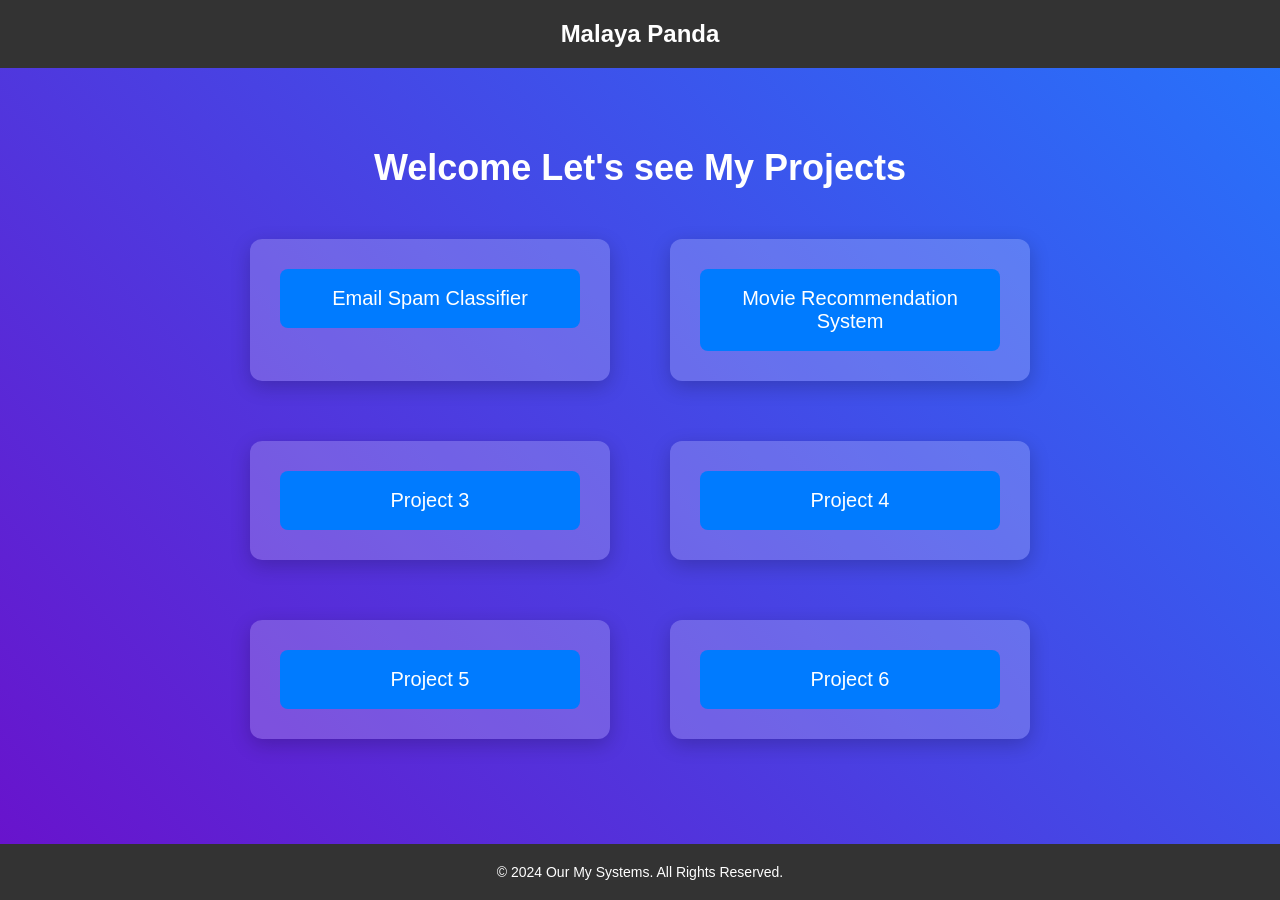
==== templates/home.html @ b2e174e7 "Add Login functionaloty" ====
<!DOCTYPE html>
<html lang="en">
<head>
    <meta charset="UTF-8">
    <meta name="viewport" content="width=device-width, initial-scale=1.0">
    <title>Welcome to Our AI Systems</title>
    <style>
        /* Global styles */
        body {
            font-family: Arial, sans-serif;
            background: linear-gradient(45deg, #6a11cb, #2575fc);
            margin: 0;
            padding: 0;
            color: #fff;
            display: flex;
            flex-direction: column;
            min-height: 100vh;
        }

        /* Header */
        header {
            background-color: #333;
            color: #fff;
            padding: 20px 0;
            text-align: center;
            font-size: 24px;
            font-weight: bold;
        }

        /* Main content area */
        .main-content {
            display: flex;
            flex-direction: column;
            justify-content: center;
            align-items: center;
            flex: 1;
            padding: 20px;
            text-align: center;
            max-width: 1000px;
            margin: 0 auto;
        }

        h1 {
            font-size: 36px;
            margin-bottom: 30px;
            color: #fff;
            font-weight: bold;
        }

        /* Options container */
        .options {
            display: flex;
            flex-wrap: wrap;
            justify-content: center;
            gap: 20px;
            width: 100%;
        }

        .option-box {
            width: 100%;
            max-width: 300px;
            padding: 30px;
            background-color: rgba(255, 255, 255, 0.2);
            border-radius: 12px;
            box-shadow: 0 6px 20px rgba(0, 0, 0, 0.2);
            transition: transform 0.3s ease, box-shadow 0.3s ease;
            margin: 20px;
        }

        .option-box:hover {
            transform: translateY(-10px);
            box-shadow: 0 12px 30px rgba(0, 0, 0, 0.3);
        }

        .option-btn {
            padding: 18px 30px;
            font-size: 20px;
            color: #fff;
            background-color: #007bff;
            border: none;
            border-radius: 8px;
            cursor: pointer;
            width: 100%;
            text-align: center;
            transition: background-color 0.3s ease, transform 0.2s ease;
        }

        .option-btn:hover {
            background-color: #0056b3;
            transform: scale(1.05);
        }

        .option-btn:active {
            transform: scale(1.02);
        }

        /* Footer */
        footer {
            background-color: #333;
            color: #fff;
            padding: 20px;
            text-align: center;
            font-size: 14px;
            margin-top: 30px;
        }

        /* Responsive Design for different screen sizes */

        /* Tablet and mobile view (max-width: 1024px) */
        @media (max-width: 1024px) {
            .options {
                flex-direction: column; /* Stack option boxes vertically */
                align-items: center;
            }

            .option-box {
                width: 80%; /* Option boxes take up 80% of screen width */
            }
        }

        /* Mobile view (max-width: 768px) */
        @media (max-width: 768px) {
            header {
                font-size: 20px;
                padding: 15px 0;
            }

            h1 {
                font-size: 28px;
                margin-bottom: 20px;
            }

            .option-btn {
                font-size: 18px; /* Smaller button text */
            }
        }

        /* Small screen mobile (max-width: 480px) */
        @media (max-width: 480px) {
            .option-btn {
                font-size: 16px;
                padding: 15px 20px;
            }

            h1 {
                font-size: 24px;
                margin-bottom: 15px;
            }

            footer {
                font-size: 12px;
            }
        }
    </style>
</head>
<body>

    <!-- Header -->
    <header>
        Malaya Panda
    </header>

    <!-- Main content -->
    <div class="main-content">
        <h1>Welcome Let's see My Projects</h1>
        <div class="options">
            <div class="option-box">
                <a href="/email_spam">
                    <button class="option-btn">Email Spam Classifier</button>
                </a>
                
            </div>
            <div class="option-box">
                <a href="/movie_recommendation"><button class="option-btn">Movie Recommendation System</button></a>
            </div>
            <div class="option-box">
                <a href="/project_3"><button class="option-btn">Project 3</button></a>
            </div>
            <div class="option-box">
                <a href="/project_4"><button class="option-btn">Project 4</button></a>
            </div>
            <div class="option-box">
                <a href="/project_5"><button class="option-btn">Project 5</button></a>
            </div>
            <div class="option-box">
                <a href="/project_6"><button class="option-btn">Project 6</button></a>
            </div>
        </div>
    </div>

    <!-- Footer -->
    <footer>
        &copy; 2024 Our My Systems. All Rights Reserved.
    </footer>

</body>
</html>
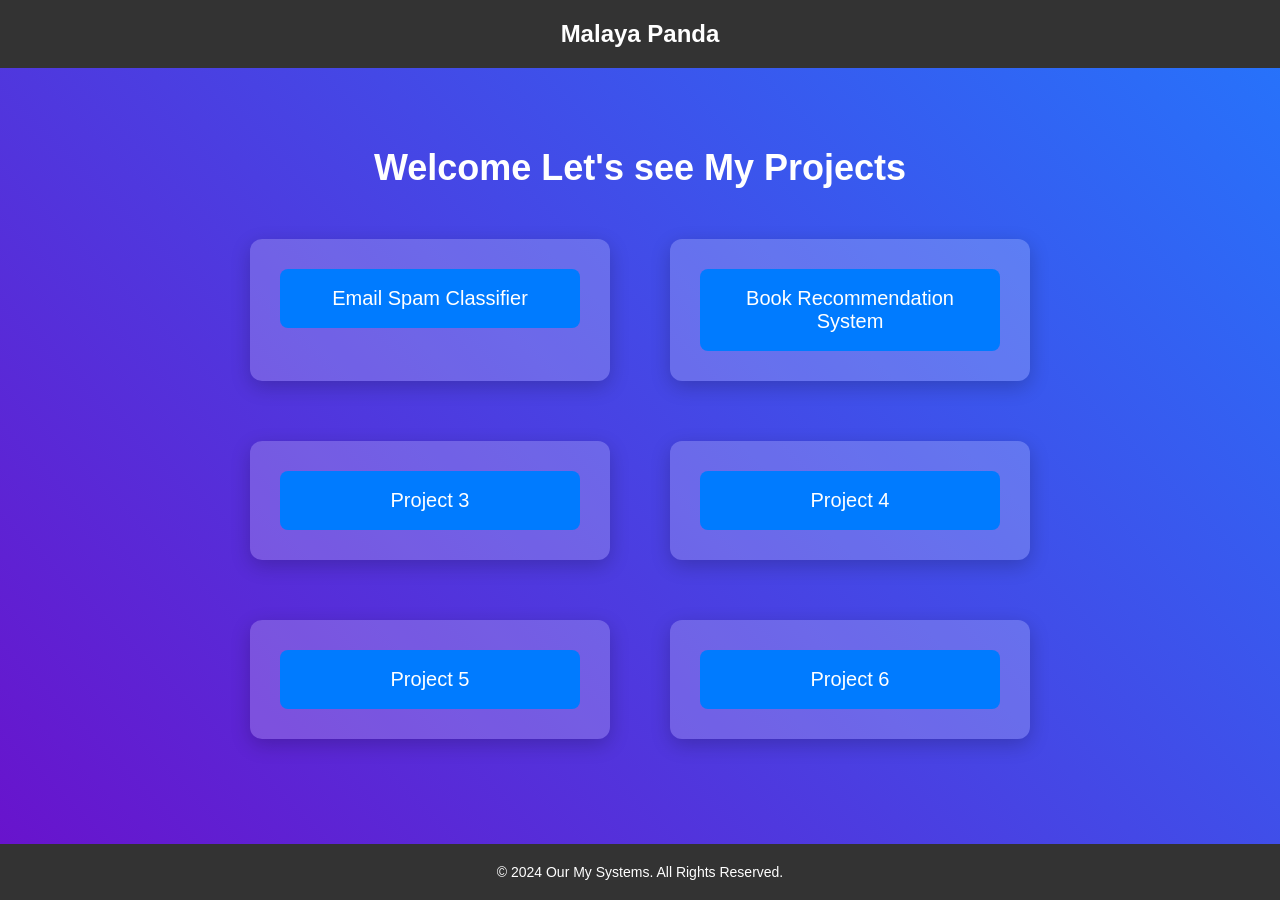
==== commit 0b933dee: "adding book recomendation system" ====
--- a/templates/home.html
+++ b/templates/home.html
@@ -171,7 +171,8 @@
                 
             </div>
             <div class="option-box">
-                <a href="/movie_recommendation"><button class="option-btn">Movie Recommendation System</button></a>
+                <a href="/movie_recommendation">
+                    <button class="option-btn">Book Recommendation System</button></a>
             </div>
             <div class="option-box">
                 <a href="/project_3"><button class="option-btn">Project 3</button></a>
